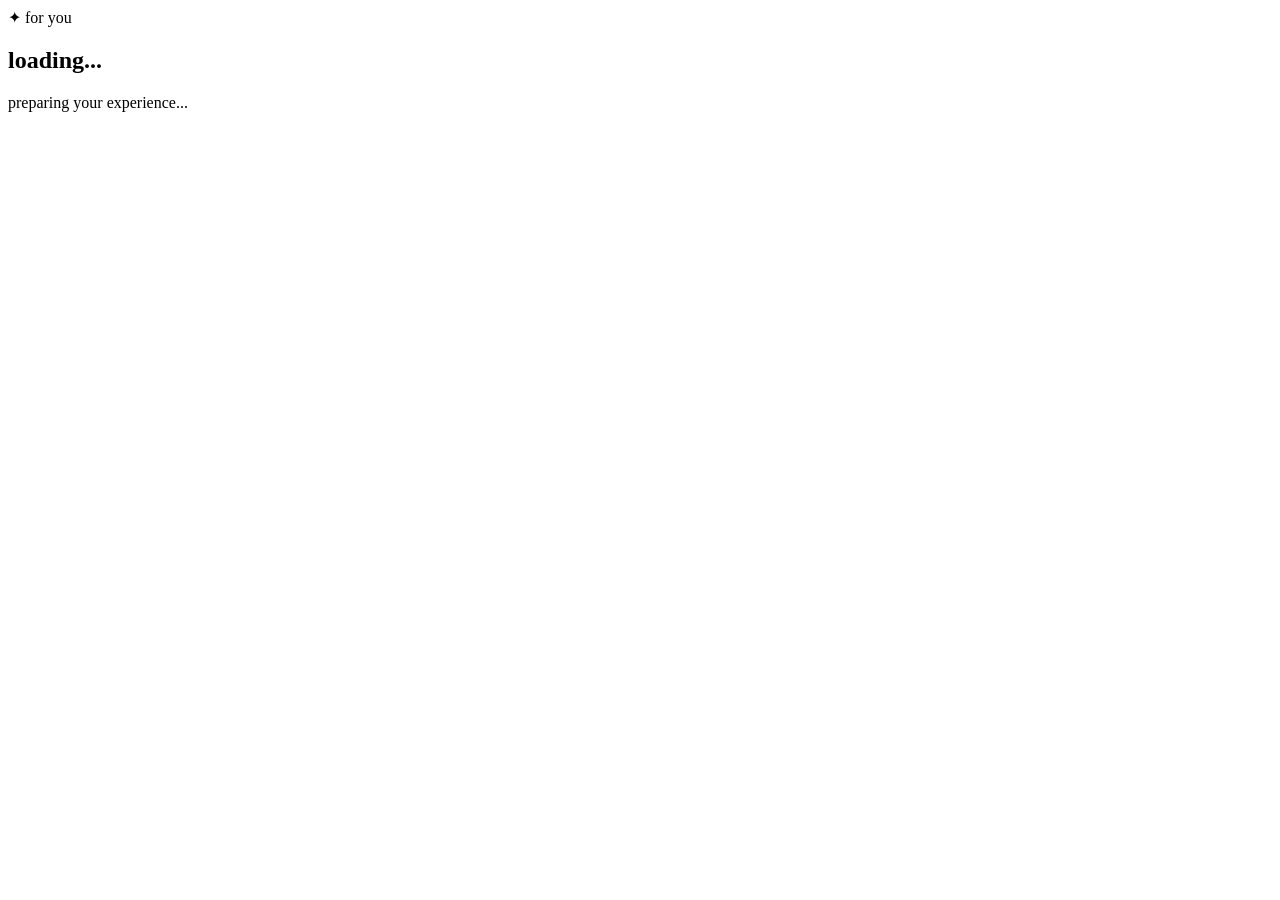
==== web/static/index.html @ 02e2e9d4 "Add files via upload" ====
<!doctype html><html lang="en"><head><meta charset="utf-8"><meta name="viewport" content="width=device-width,initial-scale=1,viewport-fit=cover"><meta name="theme-color" content="#0A0A0A"><title>GenZ Expression</title><link rel="stylesheet" href="/static/style.css"></head><body><main id="app"><section class="screen"><span class="eyebrow">✦ for you</span><h1>loading...</h1><p>preparing your experience...</p></section></main><script src="https://telegram.org/js/telegram-web-app.js"></script><script src="/static/app.js"></script></body></html>
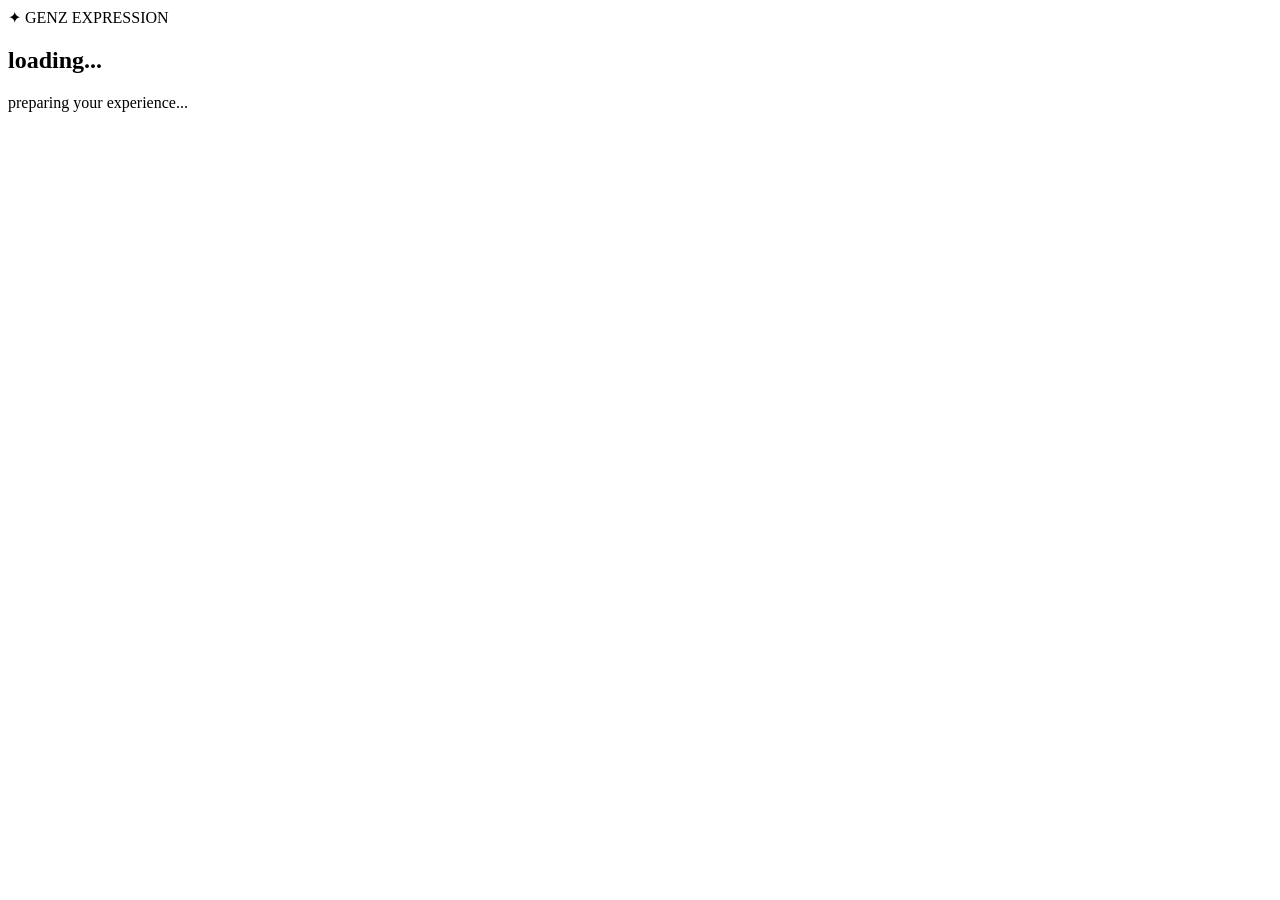
==== commit 59c5d6b3: "Add files via upload" ====
--- a/web/static/index.html
+++ b/web/static/index.html
@@ -1 +1 @@
-<!doctype html><html lang="en"><head><meta charset="utf-8"><meta name="viewport" content="width=device-width,initial-scale=1,viewport-fit=cover"><meta name="theme-color" content="#0A0A0A"><title>GenZ Expression</title><link rel="stylesheet" href="/static/style.css"></head><body><main id="app"><section class="screen"><span class="eyebrow">✦ for you</span><h1>loading...</h1><p>preparing your experience...</p></section></main><script src="https://telegram.org/js/telegram-web-app.js"></script><script src="/static/app.js"></script></body></html>
+<!doctype html><html lang="en"><head><meta charset="utf-8"><meta name="viewport" content="width=device-width,initial-scale=1,viewport-fit=cover"><meta name="theme-color" content="#080808"><title>GenZ Expression</title><link rel="stylesheet" href="/static/style.css"></head><body><div class="ambient"></div><main id="app"><section class="screen"><span class="eyebrow">✦ GENZ EXPRESSION</span><h1>loading...</h1><p>preparing your experience...</p></section></main><script src="https://telegram.org/js/telegram-web-app.js"></script><script src="/static/app.js"></script></body></html>
